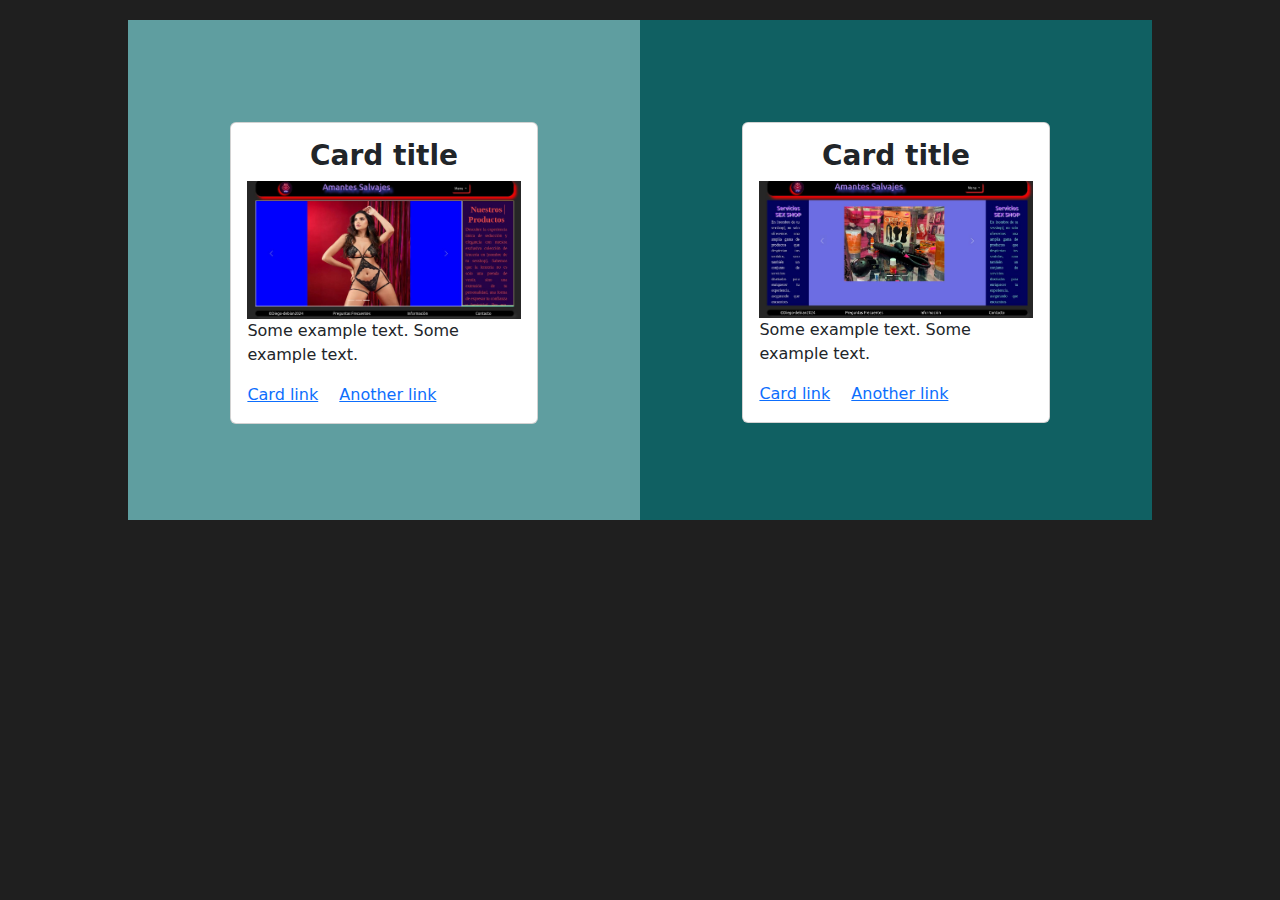
==== index.html @ 78a60d49 "Primeros ajustes de la tienda SEXSHOP" ====
<!DOCTYPE html>
<html lang="en">

<head>
    <meta charset="UTF-8">
    <meta name="viewport" content="width=device-width, initial-scale=1.0">
    <!-- Latest compiled and minified CSS -->
    <link href="https://cdn.jsdelivr.net/npm/bootstrap@5.3.3/dist/css/bootstrap.min.css" rel="stylesheet">
    <!--Llamos estilos pie pagina-->
    <link rel="stylesheet" href="/css/pie-pagina-styles.css">
    <!--Llamos estilos Encabezado-->
    <link rel="stylesheet" href="/css/menu-styles.css">
    <!--llamamos a los estilos del index-->
    <link rel="stylesheet" href="/css/index-styles.css">
    <title>Amantes Salvajes</title>
</head>

<body>
    <!--Llamar al encabezado-->
    <div id="caja-encabezado-principal"></div>

    <div class="caja-grande">
        <div class="caja-peque-1">
            <div class="card">
                <div class="card-body">
                  <h4 class="card-title">Card title</h4>
                  <img class="imagen1-index" src="/assets/imagenes/index1.jpg" alt="No se encuentra imagen">
                  <p class="card-text">Some example text. Some example text.</p>
                  <a href="#" class="card-link">Card link</a>
                  <a href="#" class="card-link">Another link</a>
                </div>
              </div>
        </div>
        <div class="caja-peque-2">
            <div class="card">
                <div class="card-body">
                  <h4 class="card-title">Card title</h4>
                  <img src="/assets/imagenes/index2.jpg" alt="No se encuentra imagen">
                  <p class="card-text">Some example text. Some example text.</p>
                  <a href="#" class="card-link">Card link</a>
                  <a href="#" class="card-link">Another link</a>
                </div>
              </div>
        </div>
    </div>



    <!--Llamar al pie de página-->
    <div id="caja-piepagina-principal"></div>
    <!--Llamamos al encabezado con el js-->
    <script src="/js/encabezado.js"></script>
    <!--Llamamos al pie de página con el js-->
    <script src="/js/piepagina.js"></script>
    <!-- Latest compiled JavaScript -->
    <script src="https://cdn.jsdelivr.net/npm/bootstrap@5.3.3/dist/js/bootstrap.bundle.min.js"></script>
</body>

</html>
---- css/index-styles.css ----
body{
    background-color: rgb(31, 31, 31);
}

.caja-grande{
    background-color: black;
    width: 80%;
    height: 500px;
    margin: 0 auto; 
    margin-top: 20px;
    margin-bottom: 20px;
    display: flex;
}

.caja-peque-1{
    background-color: cadetblue;
    width: 50%;
    height: 100%;
    padding: 10%;
}

.caja-peque-1 img{
    width: 100%;
}

.caja-peque-2 img{
    width: 100%;
}

.caja-peque-2 h4{
    text-align: center;
    font-weight: bold;
    font-size: 28px;
}

.caja-peque-1 h4{
    text-align: center;
    font-weight: bold;
    font-size: 28px;
}
.caja-peque-2{
    background-color: rgb(16, 96, 98);
    width: 50%;
    height: 100%;
    padding: 10%;
}
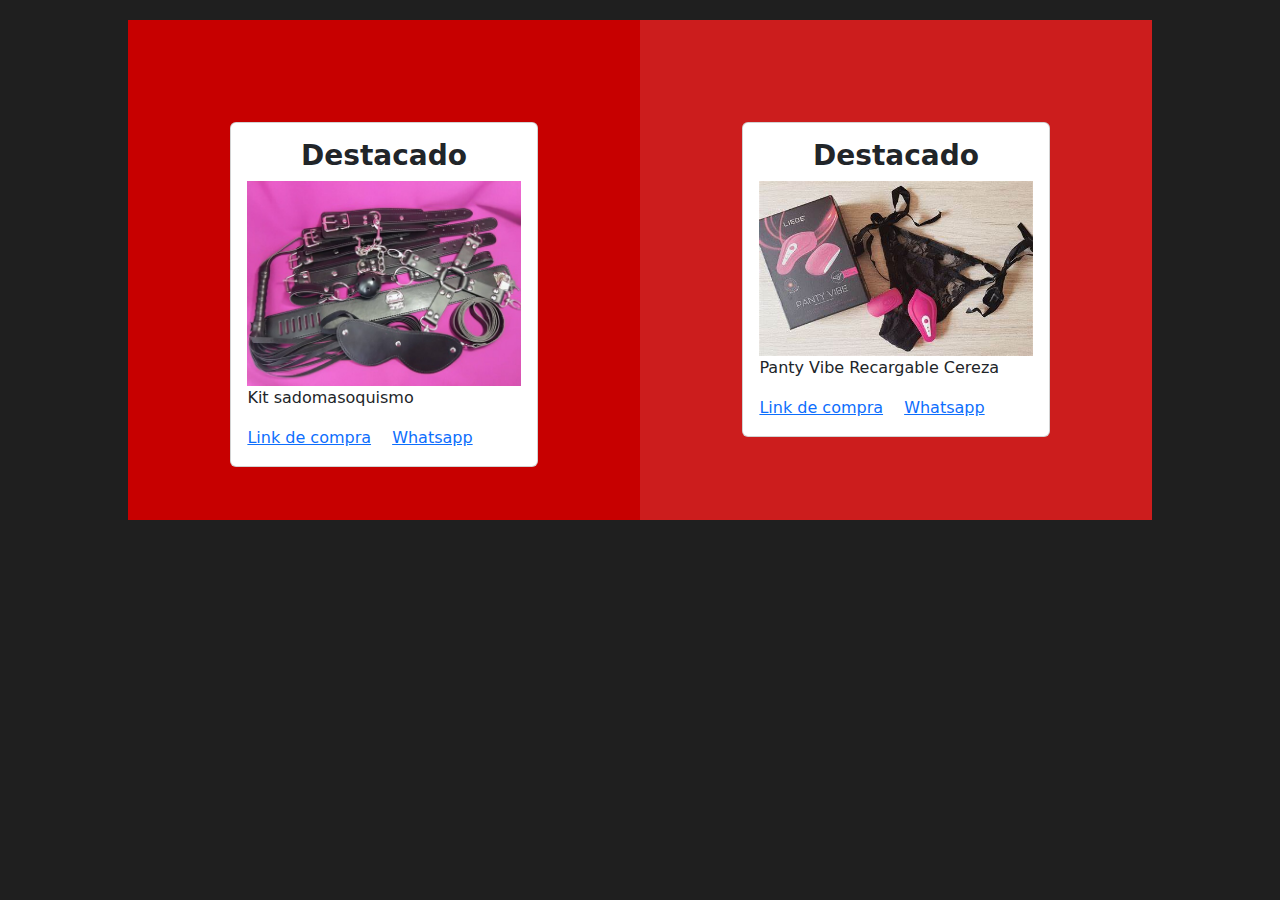
==== commit 4de9529a: "Sex shop" ====
--- a/index.html
+++ b/index.html
@@ -12,7 +12,7 @@
     <link rel="stylesheet" href="/css/menu-styles.css">
     <!--llamamos a los estilos del index-->
     <link rel="stylesheet" href="/css/index-styles.css">
-    <title>Amantes Salvajes</title>
+    <title>Cachivaches del Amor</title>
 </head>
 
 <body>
@@ -23,22 +23,22 @@
         <div class="caja-peque-1">
             <div class="card">
                 <div class="card-body">
-                  <h4 class="card-title">Card title</h4>
+                  <h4 class="card-title">Destacado</h4>
                   <img class="imagen1-index" src="/assets/imagenes/index1.jpg" alt="No se encuentra imagen">
-                  <p class="card-text">Some example text. Some example text.</p>
-                  <a href="#" class="card-link">Card link</a>
-                  <a href="#" class="card-link">Another link</a>
+                  <p class="card-text">Kit sadomasoquismo</p>
+                  <a href="#" class="card-link">Link de compra</a>
+                  <a href="#" class="card-link">Whatsapp</a>
                 </div>
               </div>
         </div>
         <div class="caja-peque-2">
             <div class="card">
                 <div class="card-body">
-                  <h4 class="card-title">Card title</h4>
-                  <img src="/assets/imagenes/index2.jpg" alt="No se encuentra imagen">
-                  <p class="card-text">Some example text. Some example text.</p>
-                  <a href="#" class="card-link">Card link</a>
-                  <a href="#" class="card-link">Another link</a>
+                  <h4 class="card-title">Destacado</h4>
+                  <img class="imagen2-index" src="/assets/imagenes/index2.jpg" alt="No se encuentra imagen">
+                  <p class="card-text">Panty Vibe Recargable Cereza</p>
+                  <a href="#" class="card-link">Link de compra</a>
+                  <a href="#" class="card-link">Whatsapp</a>
                 </div>
               </div>
         </div>
--- a/css/menu-styles.css
+++ b/css/menu-styles.css
@@ -0,0 +1,58 @@
+* {
+    padding: 0px;
+    margin: 0px;
+}
+
+
+.imagen-logo{
+    height: 60px;
+    width: 60px;
+    background-color: aquamarine;
+    border-radius: 30px;
+    box-shadow: -6px 6px 6px red;
+}
+
+.imagen-logo:hover{
+    height: 80px;
+    width: 80px;
+}
+
+.imagen-logo img{
+    height: 100%;
+    border-radius: 30px;
+}
+
+.caja-menu-principal{
+    background-color: black;
+    width: 90%;
+    height: 30%;
+    margin: 0 auto;
+    border-radius: 30px;
+    border: 1px solid #333;
+    box-shadow: 12px 12px 12px red;
+    padding: 10px;
+}
+
+.caja-menu-principal button:hover{
+    font-size: 24px;
+    background-color: azure;
+}
+
+.caja-menu-principal label:hover{
+    color:black
+}
+
+.menu-titulo{
+    color: rgb(255, 0, 0);
+    line-height: 50px;
+    text-shadow: 12px 12px 12px rgb(168, 108, 108);
+}
+
+.menu-titulo:hover{
+    font-size: 38px;
+}
+
+.btn-group{
+    margin-top:5%;
+    box-shadow: 4px 4px 4px #db2121;
+}--- a/css/index-styles.css
+++ b/css/index-styles.css
@@ -13,7 +13,7 @@
 }
 
 .caja-peque-1{
-    background-color: cadetblue;
+    background-color: rgba(255, 0, 0, 0.781);
     width: 50%;
     height: 100%;
     padding: 10%;
@@ -39,7 +39,7 @@
     font-size: 28px;
 }
 .caja-peque-2{
-    background-color: rgb(16, 96, 98);
+    background-color: rgb(204, 29, 29);
     width: 50%;
     height: 100%;
     padding: 10%;
